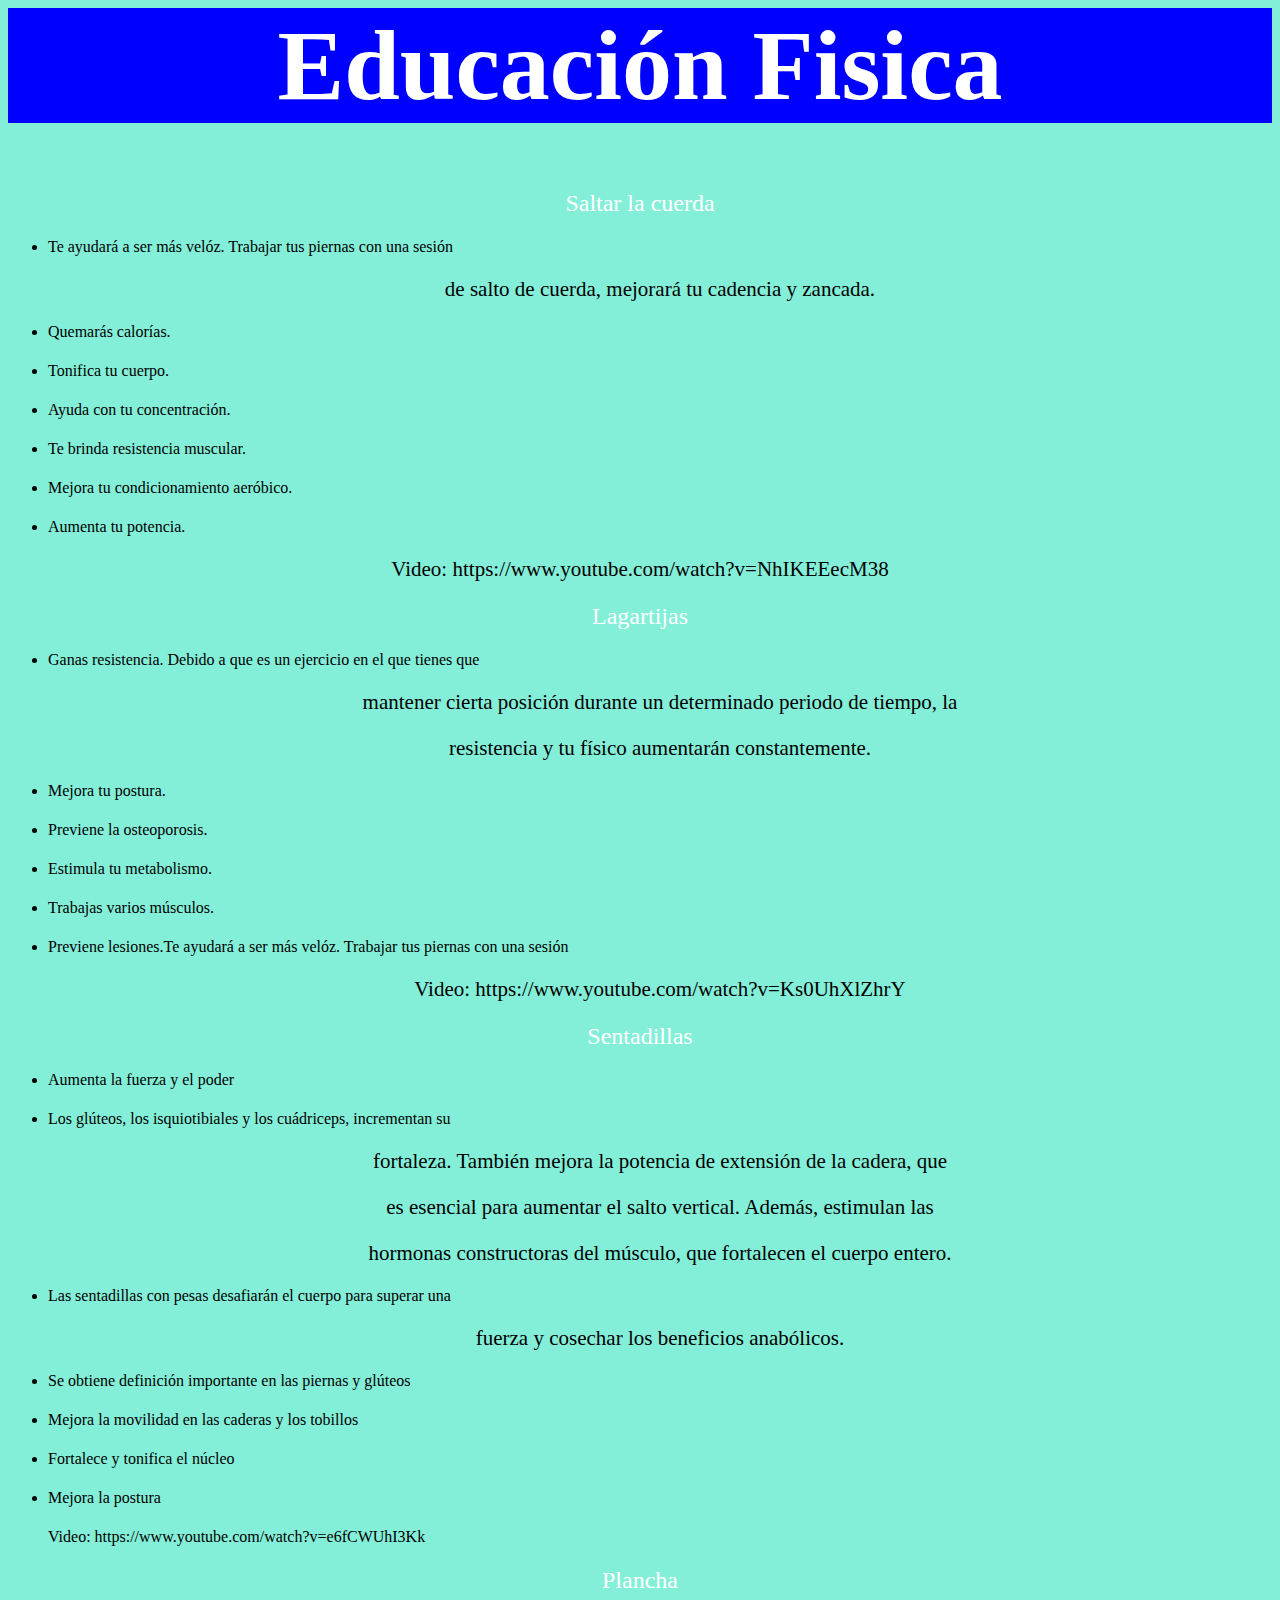
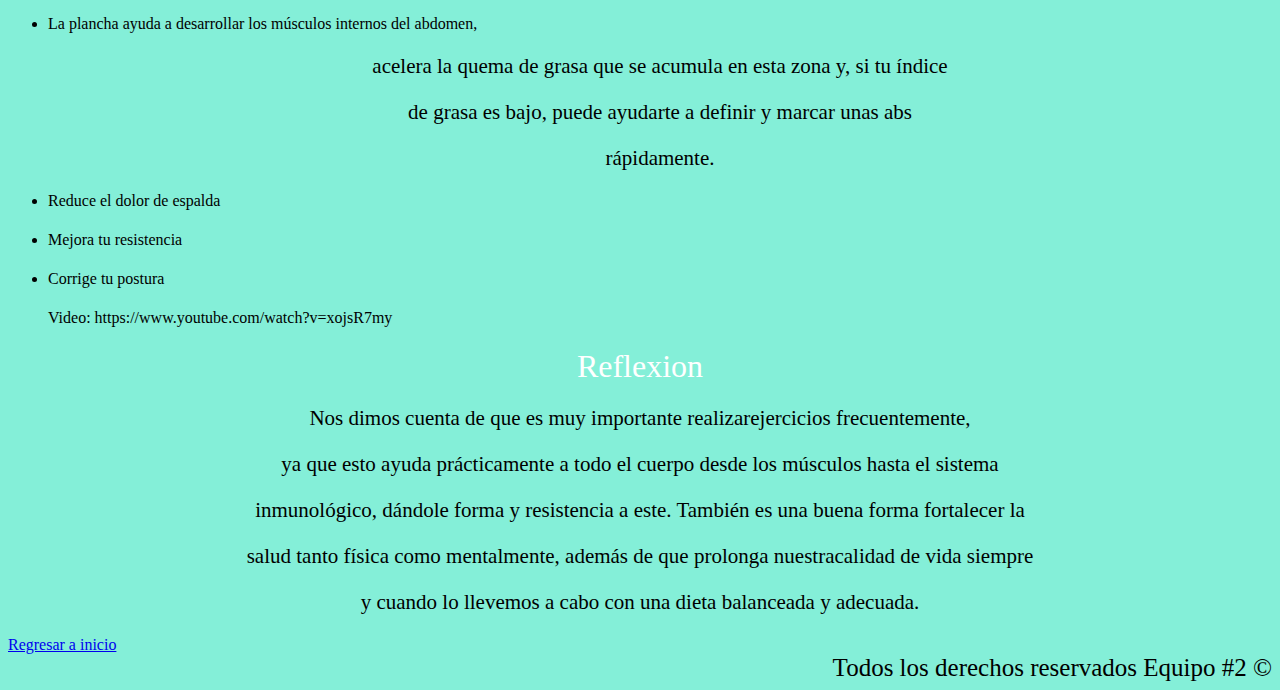
==== educacion fisica.html @ dfec298e "Rename index.html to educacion fisica.html" ====
<!DOCTYPE>
<html>
<head>
	<title>Educacion Fisica</title>
	<link rel="stylesheet" href="estilosFCE.css">
</head>
<body style="background-color:84EFD8;">
</body>
<div id="contenedor">
<header><H1>Educación Fisica<H1/></header>
<section>
	<div><p style="color:#FFFFFF";><FONT SIZE=5>Saltar la cuerda</font></p>
<ul>
<div><p><li>Te ayudará a ser más velóz. Trabajar tus piernas con una sesión</p>
<div><p>de salto de cuerda, mejorará tu cadencia y zancada.</p>
<div><p><li>Quemarás calorías.</li></p>
<div><p><li>Tonifica tu cuerpo.</li></p>
<div><p><li>Ayuda con tu concentración.</li></p> 
<div><p><li>Te brinda resistencia muscular.</li></p>
<div><p><li>Mejora tu condicionamiento aeróbico.</li></p>
<div><p><li>Aumenta tu potencia.</li></p>
</ul>
<div><p>Video: https://www.youtube.com/watch?v=NhIKEEecM38</p>

	<div><p style="color:#FFFFFF";><FONT SIZE=5>Lagartijas</font></p>
<ul>
<div><p><li>Ganas resistencia. Debido a que es un ejercicio en el que tienes que</li></p>
<p>mantener cierta posición durante un determinado periodo de tiempo, la</p>
<p>resistencia y tu físico aumentarán constantemente.</p>
<div><p><li>Mejora tu postura.</li></p>
<div><p><li>Previene la osteoporosis.</li></p>
<div><p><li>Estimula tu metabolismo. </li></p>
<div><p><li>Trabajas varios músculos.</li></p>
<div><p><li>Previene lesiones.Te ayudará a ser más velóz. Trabajar tus piernas con una sesión</li></p>
<div><p>Video: https://www.youtube.com/watch?v=Ks0UhXlZhrY</p>

</ul>
         <div><p style="color:#FFFFFF";><FONT SIZE=5>Sentadillas</font></p>
<ul>
<div><p><li> Aumenta la fuerza y el poder</li></p>
<div><p><li> Los glúteos, los isquiotibiales y los cuádriceps, incrementan su</p>
<p>fortaleza. También mejora la potencia de extensión de la cadera, que</p>
<p>es esencial para aumentar el salto vertical. Además, estimulan las</p>
<p>hormonas constructoras del músculo, que fortalecen el cuerpo entero.</li></p>
<div><p><li>Las sentadillas con pesas desafiarán el cuerpo para superar una</p>
<p>fuerza y cosechar los beneficios anabólicos.</li></p>
<div><p><li>  Se obtiene definición importante en las piernas y glúteos</li></p>
<div><p><li>  Mejora la movilidad en las caderas y los tobillos</li></p>
<div><p><li> Fortalece y tonifica el núcleo</li></p>
<div><p><li>  Mejora la postura</li></p>
Video: https://www.youtube.com/watch?v=e6fCWUhI3Kk
</ul>
          <div><p style="color:#FFFFFF";><FONT SIZE=5>Plancha</font></p>
<ul>
<div><p><li>La plancha ayuda a desarrollar los músculos internos del abdomen,</p>
<p>acelera la quema de grasa que se acumula en esta zona y, si tu índice</p>
<p>de grasa es bajo, puede ayudarte a definir y marcar unas abs</p>
<p>rápidamente.</li></p>
<div><p><li>Reduce el dolor de espalda</li></p>
<div><p><li>Mejora tu resistencia</li></p>
<div><p><li>Corrige tu postura</li></p>
Video: https://www.youtube.com/watch?v=xojsR7my
</ul>
<p style="color:#FFFFFF";><FONT SIZE=6>Reflexion</font></p>
<div><p>Nos dimos cuenta de que es muy importante realizarejercicios frecuentemente,</p>
<div><p>ya que esto ayuda prácticamente a todo el cuerpo desde los músculos hasta el sistema</p> 
<div><p>inmunológico, dándole forma y resistencia a este. También es una buena forma fortalecer la</p>
<div><p>salud tanto física como mentalmente, además de que prolonga nuestracalidad de vida siempre</p>
<div><p> y cuando lo llevemos a cabo con una dieta balanceada y adecuada.</p>


	<div class="hipervinculo"><a href="index.html">Regresar a inicio</a></div>
<footer>Todos los derechos reservados Equipo #2 &copy;</footer>
---- estilosFCE.css ----
body {
	background-color: white
}

header {
	color: white;
	font-size: 50px;
	text-align: center;
	background-color: blue;
	font-family: Tahoma;
}

.etiqueta{
	font-size: 16px;
	text-align: center;
	color: yellow;
	font-family: Tahoma;
}

footer{
	color: black;
	font-size: 25px;
	text-align: right;
}

p {
	font-size: 21px;
	color: black;
	text-align: center;
	font-family: Tahoma;

}

.hipervinculo {
	width: 30%;
	font-size: 16px;
	color: blue;
	font-family: Tahoma;
}

img {
	width: 99.9%;
}

.foto {
	height: 200px;
	width: 30%;
	margin-right: auto;
	margin-left: auto;
}
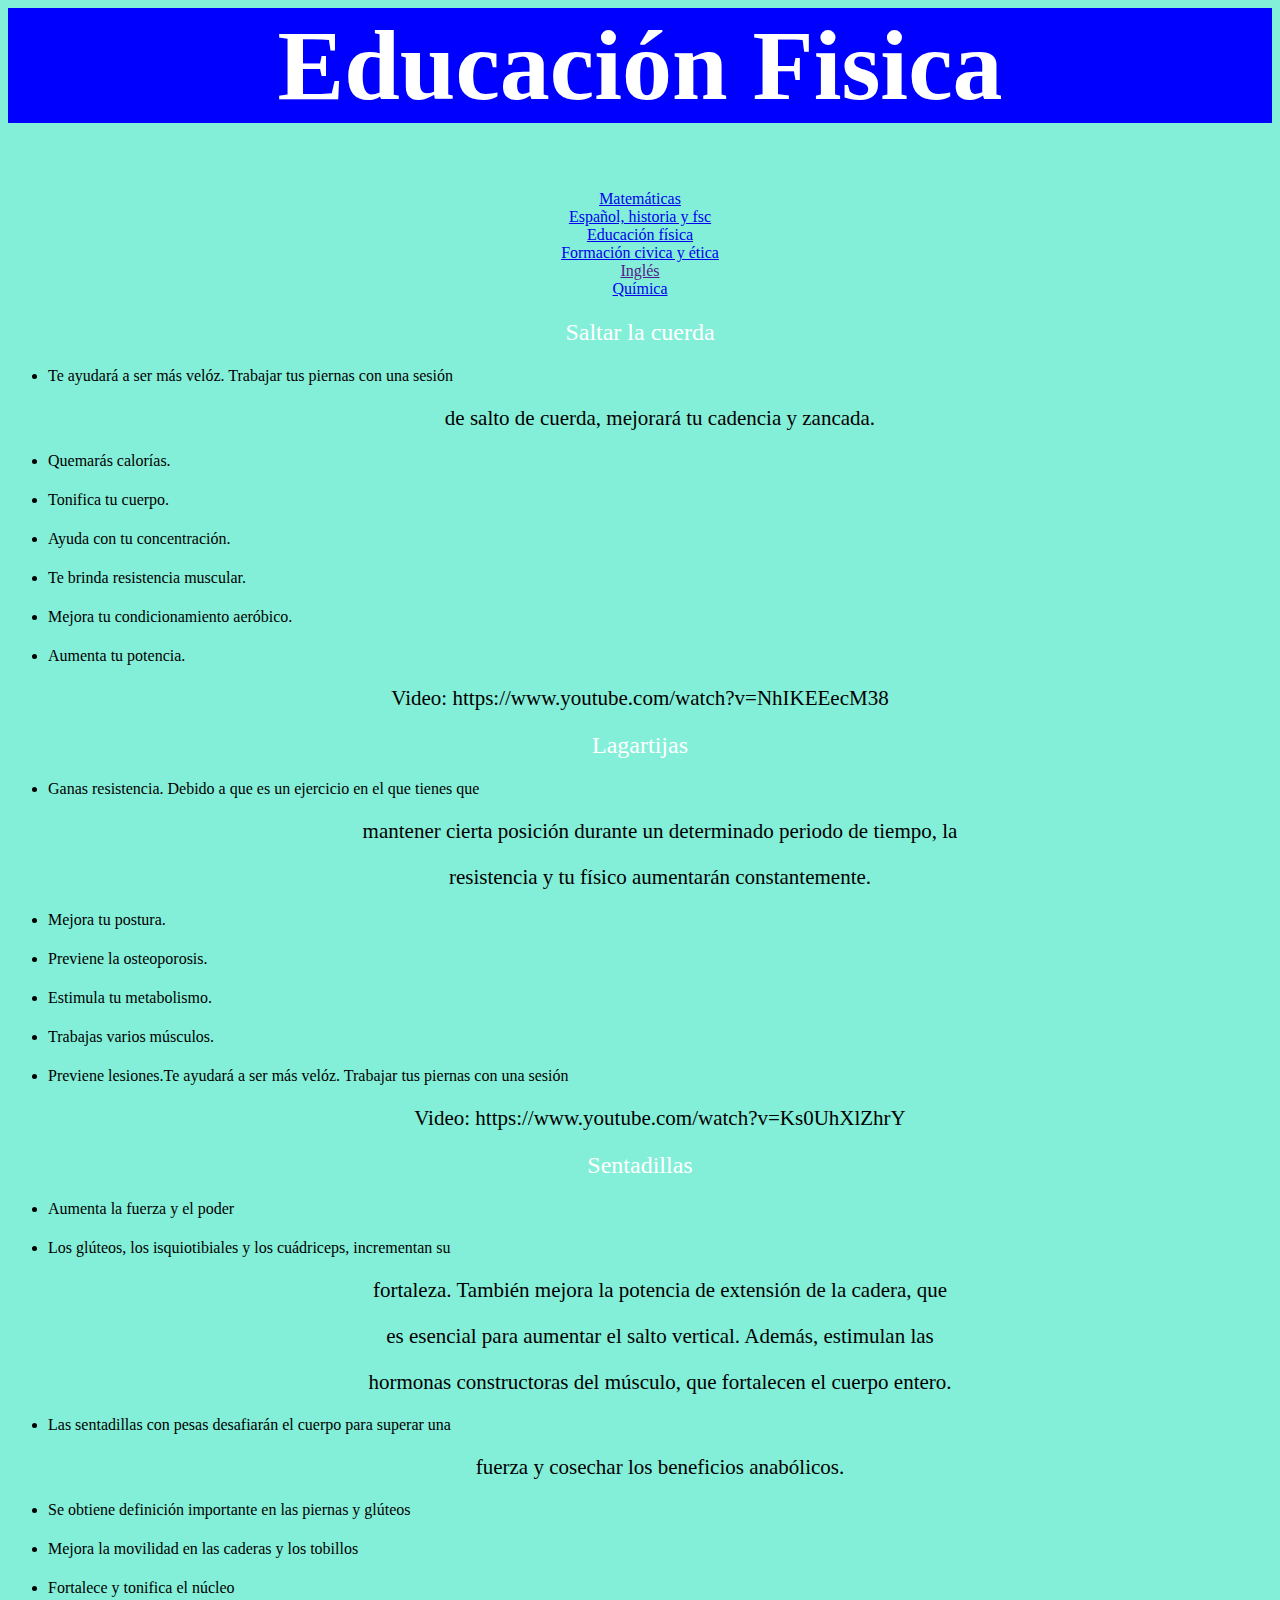
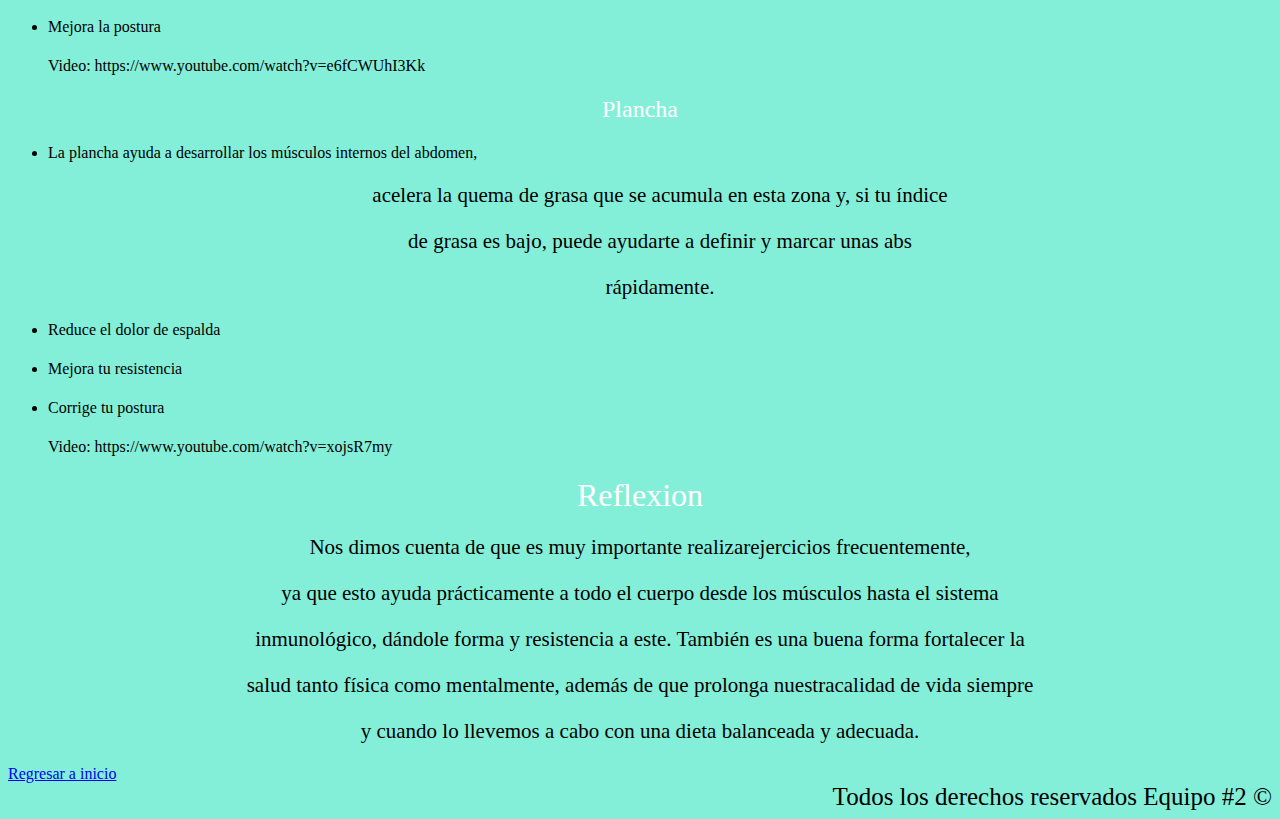
==== commit 4f5f3610: "sections de materias agregado" ====
--- a/educacion fisica.html
+++ b/educacion fisica.html
@@ -8,6 +8,16 @@
 </body>
 <div id="contenedor">
 <header><H1>Educación Fisica<H1/></header>
+<section>
+	<div class="etiqueta"><a href="proyecto.html">Matemáticas</div></a>
+	<div class="etiqueta"><a href="español.html">Español, historia y fsc</div></a>
+	<div class="etiqueta"><a href="educacion fisica.html">Educación física</div></a>
+</section>
+<section>
+	<div class="etiqueta"><a href="fce.html">Formación civica y ética</div></a>
+	<div class="etiqueta"><a href="">Inglés</div></a>
+	<div class="etiqueta"><a href="Quimica.html">Química</div></a>
+</section>
 <section>
 	<div><p style="color:#FFFFFF";><FONT SIZE=5>Saltar la cuerda</font></p>
 <ul>
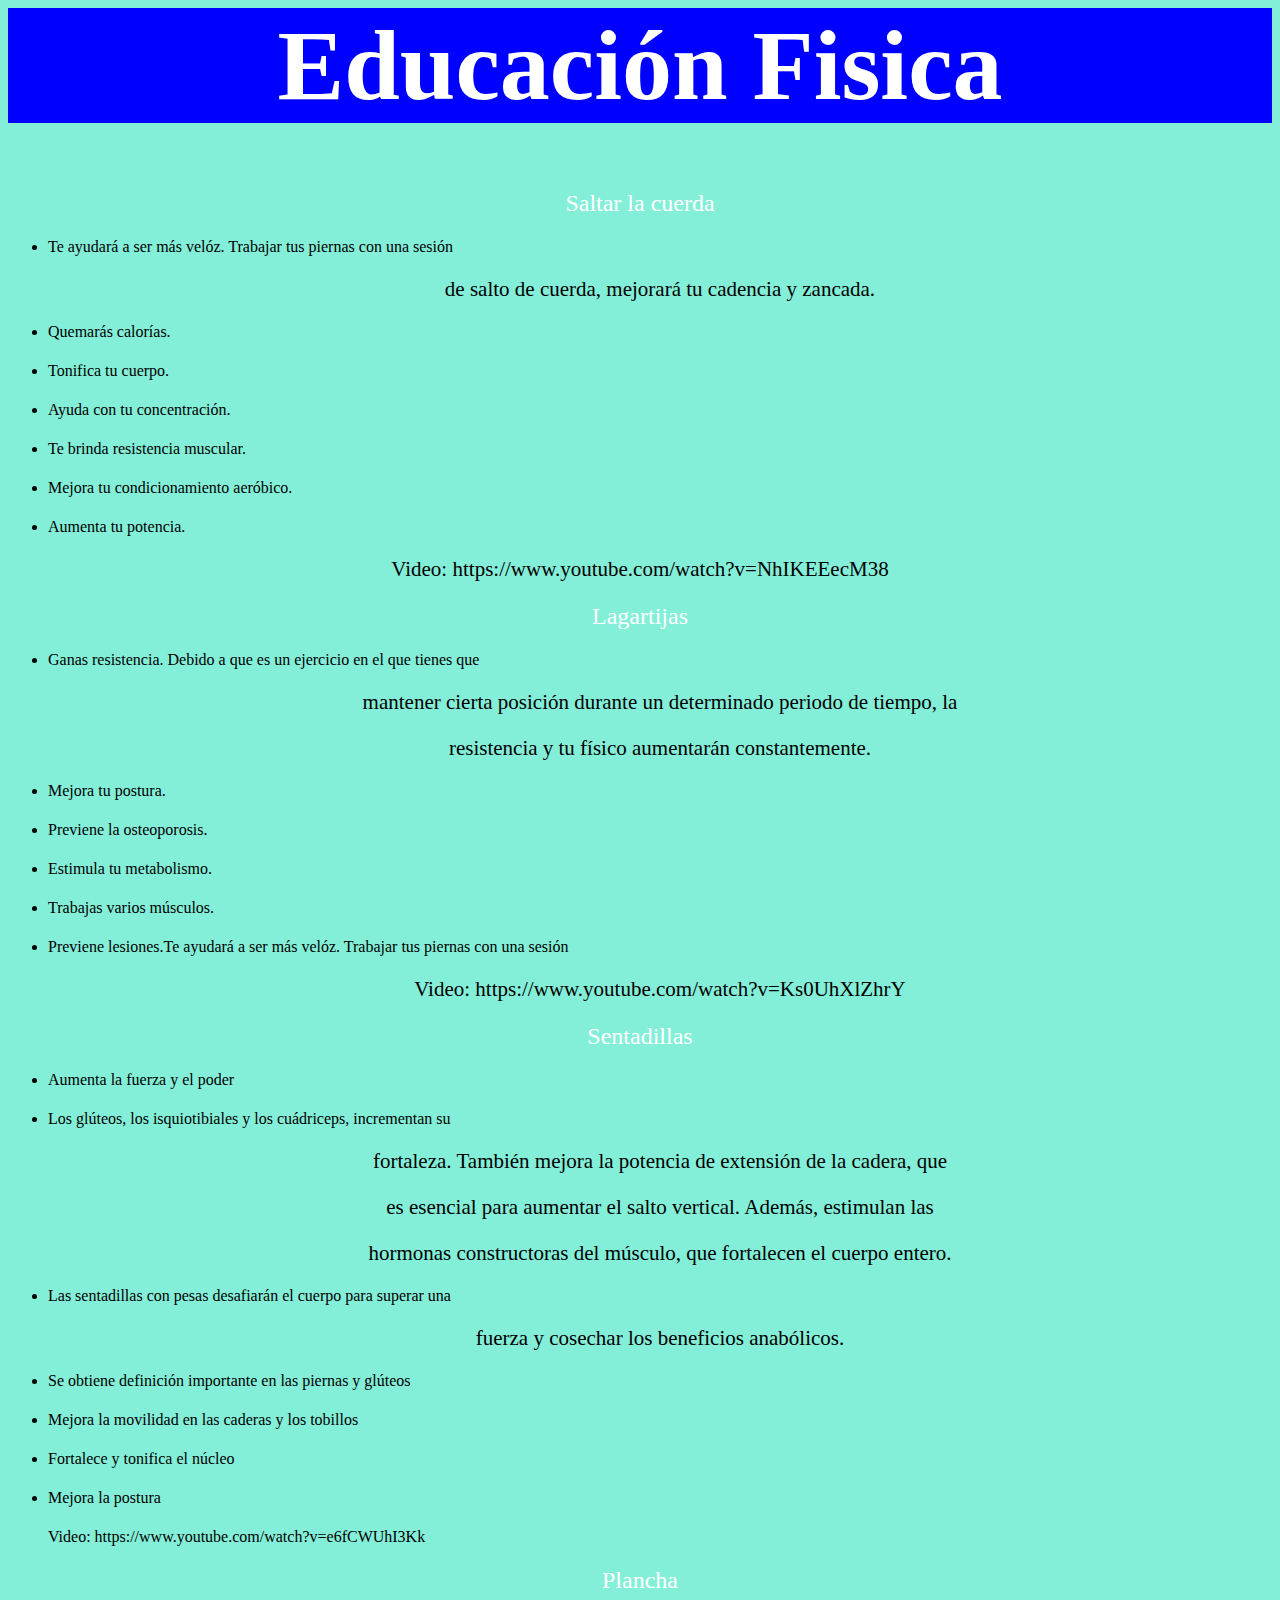
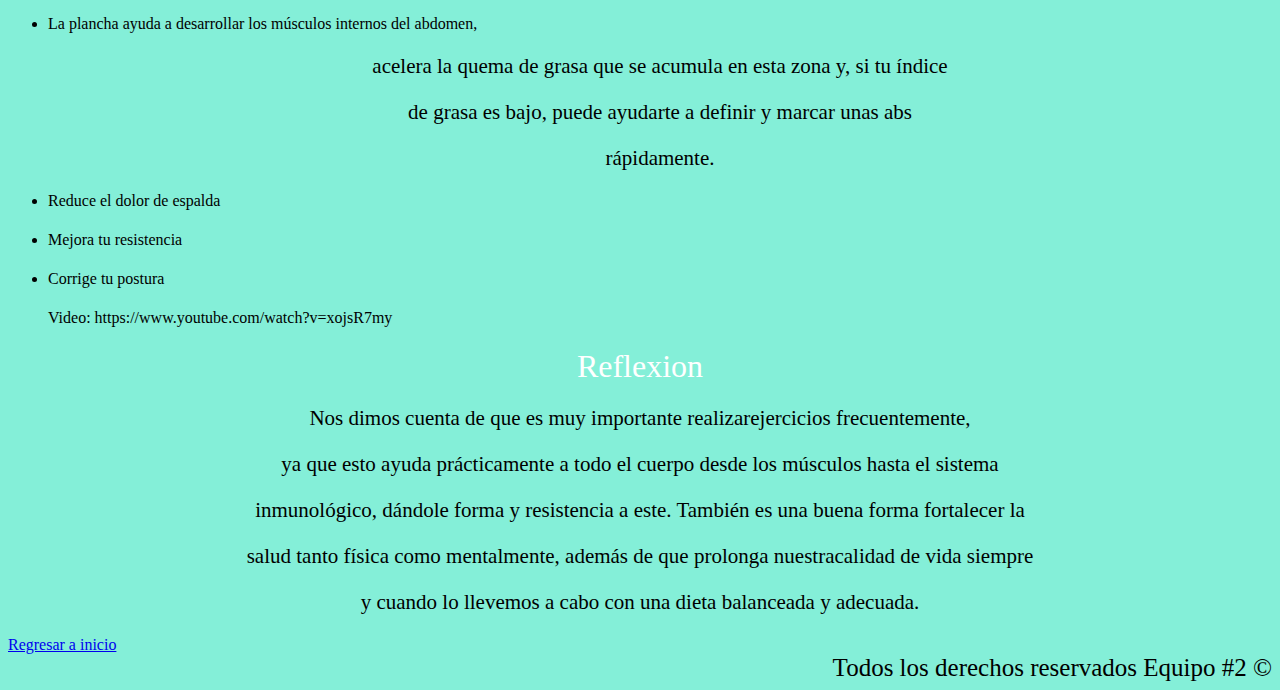
==== commit 0f5ba9af: "sections de las materias quitados" ====
--- a/educacion fisica.html
+++ b/educacion fisica.html
@@ -8,16 +8,6 @@
 </body>
 <div id="contenedor">
 <header><H1>Educación Fisica<H1/></header>
-<section>
-	<div class="etiqueta"><a href="proyecto.html">Matemáticas</div></a>
-	<div class="etiqueta"><a href="español.html">Español, historia y fsc</div></a>
-	<div class="etiqueta"><a href="educacion fisica.html">Educación física</div></a>
-</section>
-<section>
-	<div class="etiqueta"><a href="fce.html">Formación civica y ética</div></a>
-	<div class="etiqueta"><a href="">Inglés</div></a>
-	<div class="etiqueta"><a href="Quimica.html">Química</div></a>
-</section>
 <section>
 	<div><p style="color:#FFFFFF";><FONT SIZE=5>Saltar la cuerda</font></p>
 <ul>
